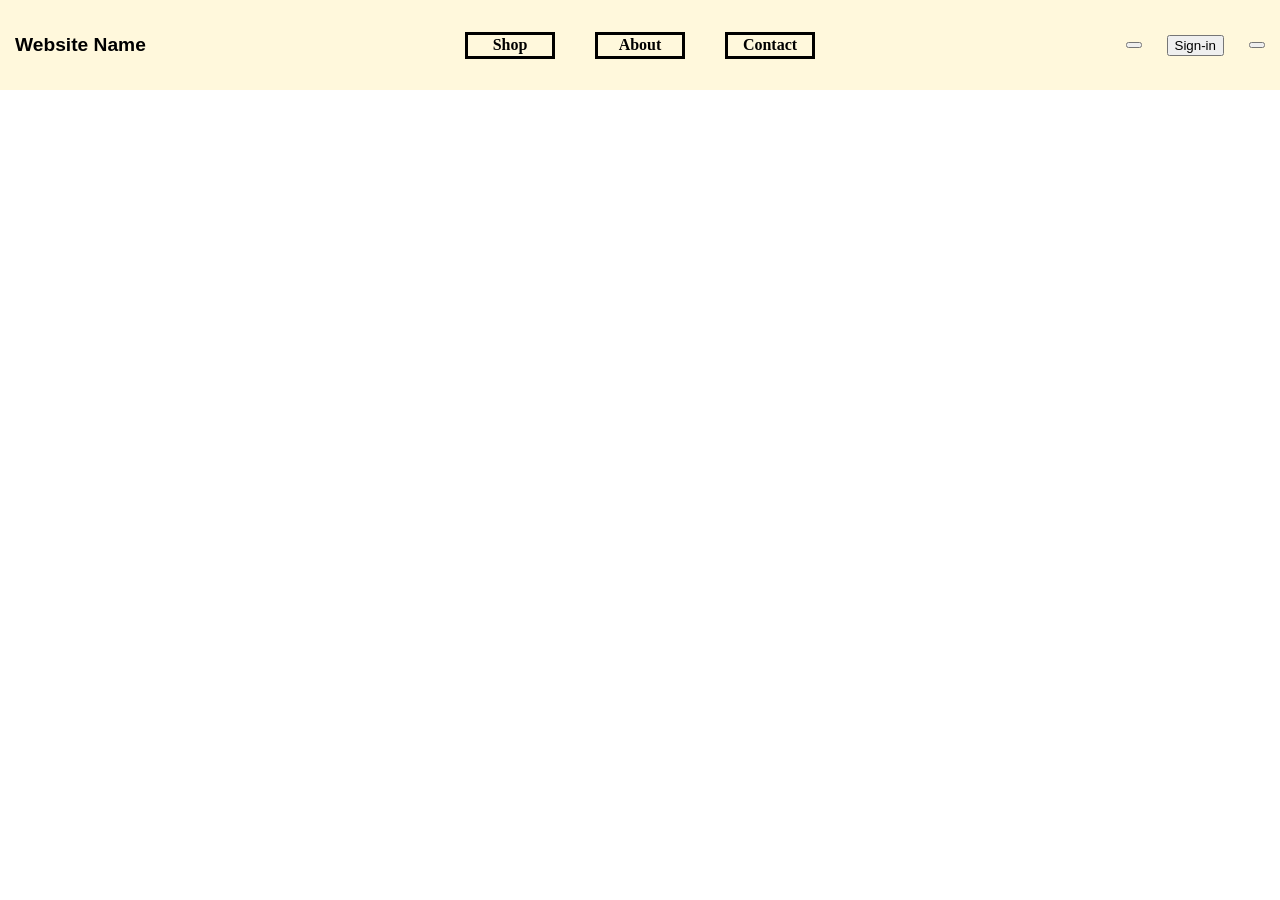
==== frontend/html/catalog.html @ 72d4e28c "Initial commit" ====
<!DOCTYPE html>
<html lang="en">

<head>
    <meta charset="UTF-8">
    <meta name="viewport" content="width=device-width, initial-scale=1.0">
    <title>Store Name</title>

    <link rel="stylesheet" href="../css/global.css">
    <link rel="stylesheet" href="../css/registration.css">
    <link rel="stylesheet" href="../css/header.css">
    <script src="../js/header.js"></script>
</head>

<body>
<div id="topSection">

</div>
    
</body>


</html>
---- frontend/css/global.css ----
body{
    position: relative;
    margin:0;
}
---- frontend/css/registration.css ----
#mainContainer{
    display:flex;
    height: calc(100dvh - 90px);
    gap:15px;
    width:100%;
}

.bannerDisplay{
    display:flex;
    flex-direction: column;
    width:30%;
    justify-content: center;
    align-content: center;
}
.banner{
    height: 92%;
    width:92%;
    /* border-top-right-radius: 24px;
    border-bottom-right-radius: 24px; */
    border-radius: 24px;
    border-style:double;
    border-color: bisque;
    border-width: 8px;
    align-self: center;
    object-fit: cover;
}

#registerSection{
    display:flex;
    flex-direction: column;
    width:50%;
    align-content: center;
    justify-content: center;
    flex-wrap: wrap;
}
#registerMenu{
    display:flex;
    flex-direction: column;
    height: 60%;
    width: 50%;
    gap:40px;
}

#registerOptions{
    display:flex;
    justify-content: space-evenly;
    padding:8px;
}
#registerOptions button{
    background:none;
    border: none;
    font-size: x-large;
    font-family: Arial, Helvetica, sans-serif;
    font-weight: bold;
    padding-bottom: 10px;
    border-bottom-style: solid;
    border-bottom-color: bisque;
    width:50%;
    cursor: pointer;
}
#registerOptions button:hover{
    border-bottom-color: goldenrod;
}

#registerInfo{
    display:flex;
    justify-content: center;
}
#registerInfo form{
    display:flex;
    flex-direction: column;
    width:95%;
    gap:30px;
}
.registerInput{
    display:flex;
    flex-direction: column;
    font-family: Arial, Helvetica, sans-serif;
    font-weight: bold;
    color:gray;
    gap:5px;
}
#registerInfo input{
    height:50px;
    border-radius: 8px;
    border-style:solid;
    border-color:lightgray;
    font-size: large;
}
#registerInfoSubmit{
    background-color: orange;
    border:none;
    border-radius: 5px;
    height:60px;
    width:85%;
    align-self: center;
    cursor: pointer;
    margin-top:20px;
    font-size: larger;
    font-weight: bold;
    font-family: Arial, Helvetica, sans-serif;
}

#registerInfoSubmit:hover{
transform: scale(1.05);
}
---- frontend/css/header.css ----
header{
    display:flex;
    align-items: center;
    justify-content: space-between;
    padding-left:15px;
    padding-right:15px;
    background-color: cornsilk;
    height:90px;
}
.headerSection{
    display:flex;
    width:400px;
    align-items: center;
}

#brandingSection{
    display:flex;
}
#websiteTitle{
    font-family:Verdana, Geneva, Tahoma, sans-serif;
    font-size: larger;
    font-weight: bolder;
    
}

#navSection{
    display:flex;
    gap:40px;
    justify-content: center;
}

#userSection{
    display:flex;
    gap:25px;
    justify-content: flex-end;
}

.navBtn{
    border:solid;
    background-color: transparent;
    cursor: pointer;
    font-size: medium;
    font-weight: bold;
    font-family: Cambria, Cochin, Georgia, Times, 'Times New Roman', serif;
    text-align: center;
    width:90px;
    height:27px;
}
.navBtn:hover{
    background-color: rgb(255, 211, 169);
    transform: scale(1.1);
}
.navBtn:active {
  /* Optional: slightly shrinks the button when clicked for tactile feedback */
  transform: scale(0.97);
}
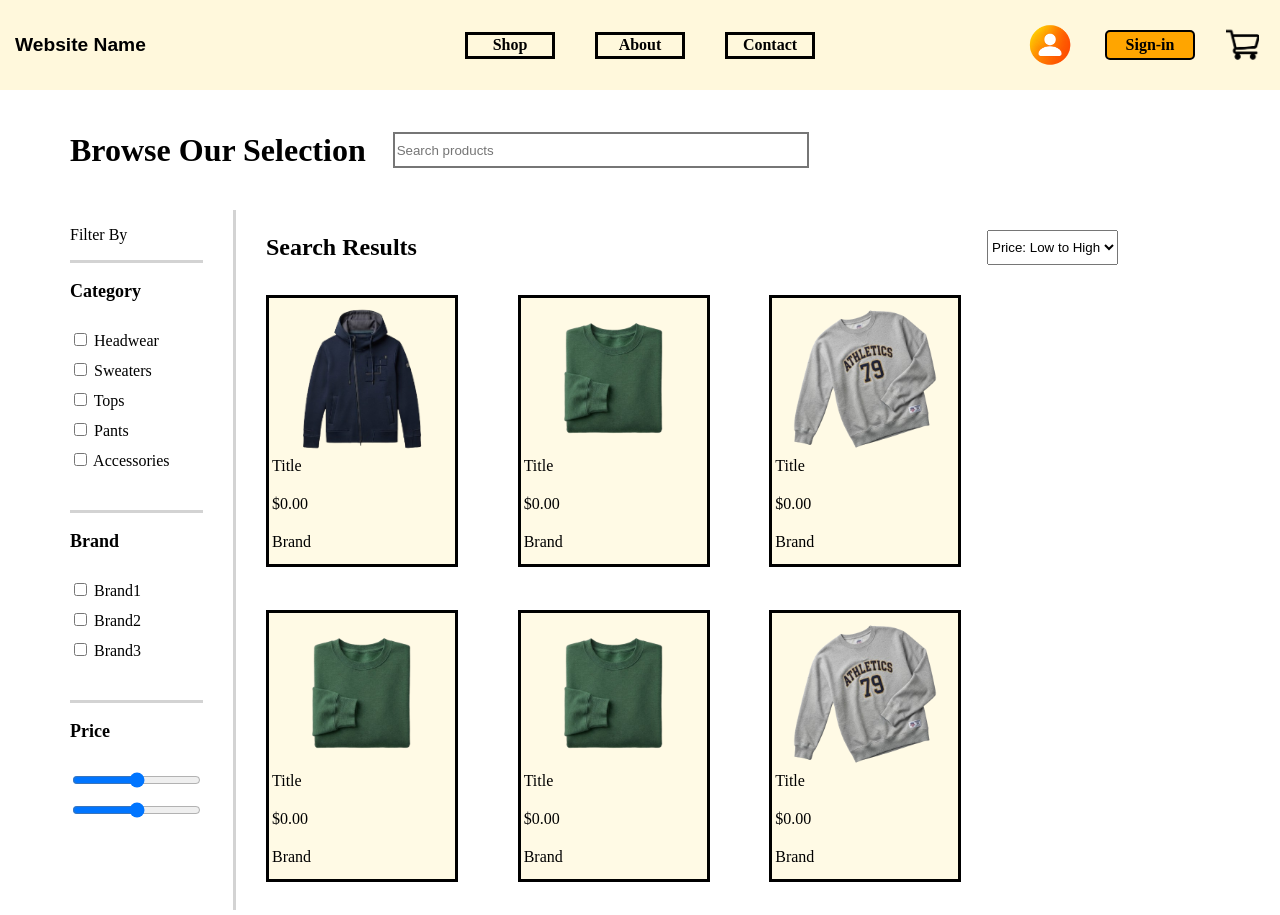
==== commit fb92a518: "Added initial HTML structure and CSS styling for the catalog page. Updated header UI. Certain button" ====
--- a/frontend/html/catalog.html
+++ b/frontend/html/catalog.html
@@ -7,16 +7,178 @@
     <title>Store Name</title>
 
     <link rel="stylesheet" href="../css/global.css">
-    <link rel="stylesheet" href="../css/registration.css">
+    <link rel="stylesheet" href="../css/catalog.css">
     <link rel="stylesheet" href="../css/header.css">
     <script src="../js/header.js"></script>
 </head>
 
 <body>
-<div id="topSection">
+    <div id="mainContainer">
 
-</div>
-    
+        <div id="topSection">
+            <p id="searchTitle">Browse Our Selection</p>
+            <div id="searchContainer">
+                <input id="searchBar" type="text" placeholder="Search products">
+            </div>
+        </div>
+
+        <div id="resultsSection">
+            <div id="filterMenu">
+                <p>Filter By</p>
+                <div id="filterSectionContainer">
+                    <div class="filterSection" id="categoryFilters">
+                        <p>Category</p>
+                        <label>
+                            <input type="checkbox" value="Headwear">
+                            Headwear
+                        </label>
+
+                        <label>
+                            <input type="checkbox" value="Sweaters">
+                            Sweaters
+                        </label>
+
+                        <label>
+                            <input type="checkbox" value="Tops">
+                            Tops
+                        </label>
+
+                        <label>
+                            <input type="checkbox" value="Pants">
+                            Pants
+                        </label>
+
+                        <label>
+                            <input type="checkbox" value="Accessories">
+                            Accessories
+                        </label>
+                    </div>
+
+                    <div class="filterSection" id="brandFilters">
+                        <p>Brand</p>
+                        <label>
+                            <input type="checkbox" value="Headwear">
+                            Brand1
+                        </label>
+
+                        <label>
+                            <input type="checkbox" value="Sweaters">
+                            Brand2
+                        </label>
+
+                        <label>
+                            <input type="checkbox" value="Tops">
+                            Brand3
+                        </label>
+                    </div>
+
+                    <div class="filterSection" id="priceFilters">
+                        <p>Price</p>
+                        <input id="minPrice" type="range">
+                        <input id="maxPrice" type="range">
+
+                    </div>
+                </div>
+            </div>
+
+            <div id="resultView">
+                <div id="resultViewHeader">
+                    <p id="searchQueryDisplay">Search Results</p>
+                    <select id="priceSort">
+                        <option>Price: Low to High</option>
+                        <option>Price: High to Low</option>
+                    </select>
+                </div>
+                <div id="results" class="customScroll">
+
+                    <div class="resultCard">
+                        <div class="cardImgContainer">
+                            <img class="productImg" src="../resources/images/productImg/blueHoodie.png">
+                        </div>
+                        <div class="cardInfoContainer">
+                            <p class="productTitle">Title</p>
+                            <p class="productPrice">$0.00</p>
+                            <p class="productBrand">Brand</p>
+                        </div>
+                    </div>
+                    <div class="resultCard">
+                        <div class="cardImgContainer">
+                            <img class="productImg" src="../resources/images/productImg/greenSweater.png">
+                        </div>
+                        <div class="cardInfoContainer">
+                            <p class="productTitle">Title</p>
+                            <p class="productPrice">$0.00</p>
+                            <p class="productBrand">Brand</p>
+                        </div>
+                    </div>
+                    <div class="resultCard">
+                        <div class="cardImgContainer">
+                            <img class="productImg" src="../resources/images/productImg/greySweater.png">
+                        </div>
+                        <div class="cardInfoContainer">
+                            <p class="productTitle">Title</p>
+                            <p class="productPrice">$0.00</p>
+                            <p class="productBrand">Brand</p>
+                        </div>
+                    </div>
+                    <div class="resultCard">
+                        <div class="cardImgContainer">
+                            <img class="productImg" src="../resources/images/productImg/greenSweater.png">
+                        </div>
+                        <div class="cardInfoContainer">
+                            <p class="productTitle">Title</p>
+                            <p class="productPrice">$0.00</p>
+                            <p class="productBrand">Brand</p>
+                        </div>
+                    </div>
+                    <div class="resultCard">
+                        <div class="cardImgContainer">
+                            <img class="productImg" src="../resources/images/productImg/greenSweater.png">
+                        </div>
+                        <div class="cardInfoContainer">
+                            <p class="productTitle">Title</p>
+                            <p class="productPrice">$0.00</p>
+                            <p class="productBrand">Brand</p>
+                        </div>
+                    </div>
+                    <div class="resultCard">
+                        <div class="cardImgContainer">
+                            <img class="productImg" src="../resources/images/productImg/greySweater.png">
+                        </div>
+                        <div class="cardInfoContainer">
+                            <p class="productTitle">Title</p>
+                            <p class="productPrice">$0.00</p>
+                            <p class="productBrand">Brand</p>
+                        </div>
+                    </div>
+                    <div class="resultCard">
+                        <div class="cardImgContainer">
+                            <img class="productImg" src="../resources/images/productImg/blueHoodie.png">
+                        </div>
+                        <div class="cardInfoContainer">
+                            <p class="productTitle">Title</p>
+                            <p class="productPrice">$0.00</p>
+                            <p class="productBrand">Brand</p>
+                        </div>
+                    </div>
+                    <div class="resultCard">
+                        <div class="cardImgContainer">
+                            <img class="productImg" src="../resources/images/productImg/greySweater.png">
+                        </div>
+                        <div class="cardInfoContainer">
+                            <p class="productTitle">Title</p>
+                            <p class="productPrice">$0.00</p>
+                            <p class="productBrand">Brand</p>
+                        </div>
+                    </div>
+                    
+
+                </div>
+            </div>
+
+        </div>
+
+    </div>
 </body>
 
 
--- a/frontend/css/global.css
+++ b/frontend/css/global.css
@@ -2,3 +2,20 @@
     position: relative;
     margin:0;
 }
+
+.customScroll::-webkit-scrollbar{
+    width:10px;
+}
+.customScroll::-webkit-scrollbar-track{
+    background: cornsilk;
+}
+.customScroll::-webkit-scrollbar-thumb {
+    background: orange;
+    border-radius: 10px;
+    border-width: 1px;
+    border-style: solid;
+    border-color: black;
+}
+.customScroll::-webkit-scrollbar-corner{
+  display:none;
+}
--- a/frontend/css/catalog.css
+++ b/frontend/css/catalog.css
@@ -0,0 +1,144 @@
+body{
+    display:flex;
+    flex-direction: column;
+    gap:10px;
+}
+
+#mainContainer{
+    margin-left: 70px;
+    margin-right: 70px;
+}
+
+#topSection{
+    display:flex;
+    height:100px;
+    justify-content: center;
+    align-items: center;
+    padding-bottom:10px;
+}
+
+#resultsSection{
+    display:flex;
+    height:700px;
+}
+
+#searchTitle{
+    width:450px;
+    font-size: xx-large;
+    font-weight: bold;
+    text-align: left;
+    font-family: Cambria, Cochin, Georgia, Times, 'Times New Roman', serif;
+}
+
+#searchContainer{
+    display:flex;
+    width:100%;
+    justify-content: left;
+}
+#searchBar{
+    width:50%;
+    height:30px;
+    border-style: solid;
+}
+#searchBar:focus{
+    border-color: orange;
+    border-style: solid;  
+    outline: none;
+}
+
+#filterMenu{
+    display: flex;
+    flex-direction: column;
+    /* padding-left:30px; */
+    border-right-style: solid;
+    border-color: lightgray;
+    padding-right: 30px;
+    font-family: Cambria, Cochin, Georgia, Times, 'Times New Roman', serif;
+}
+#filterSectionContainer{
+    display: flex;
+    flex-direction: column;
+    gap:40px;
+}
+.filterSection{
+    border-top-style: solid;
+    border-top-color: lightgray;
+    display: flex;
+    flex-direction: column;
+    gap:10px;
+}
+.filterSection p{
+    font-weight: bold;
+    font-size: large;
+}
+
+#resultView{
+    width:80%;
+    min-width: 800px;
+}
+#resultViewHeader{
+    display: flex;
+    justify-content: space-between;
+    height: 75px;
+    padding-left:30px;
+    padding-right:30px;
+}
+#searchQueryDisplay{
+    font-size: x-large;
+    font-weight: bold;
+}
+#priceSort{
+   height:35px; 
+   align-self: center;
+}
+
+#results{
+    display: flex;
+    flex-wrap: wrap;
+    overflow: scroll;
+    max-height:620px;
+    height:620px;
+    padding-left: 30px;
+    padding-right:30px;
+    padding-top:10px;
+    gap:7%;
+    overflow-x: hidden;
+}
+
+.resultCard{
+    display: flex;
+    flex-direction: column;
+    min-height:260px;
+    min-width:180px;
+    height:260px;
+    width:180px;
+    border-style: solid;
+    background-color: rgb(255, 250, 229);
+    padding:3px;
+}
+.resultCard:hover{
+    background-color: blanchedalmond;
+    transform: scale(1.01);
+}
+.cardImgContainer{
+    height:60%;
+}
+.cardInfoContainer{
+    display: flex;
+    flex-direction: column;
+    height:40%;
+    gap:20px;
+    overflow:hidden;
+    font-family: Cambria, Cochin, Georgia, Times, 'Times New Roman', serif;
+}
+.cardInfoContainer p{
+    margin: 0;
+}
+.productImg{
+    width:100%;
+    height:100%;
+    object-fit: cover;
+}
+
+
+
--- a/frontend/css/header.css
+++ b/frontend/css/header.css
@@ -1,3 +1,7 @@
+a{
+    text-decoration: none;
+    color: black;
+}
 header{
     display:flex;
     align-items: center;
@@ -29,12 +33,6 @@
     justify-content: center;
 }
 
-#userSection{
-    display:flex;
-    gap:25px;
-    justify-content: flex-end;
-}
-
 .navBtn{
     border:solid;
     background-color: transparent;
@@ -51,6 +49,65 @@
     transform: scale(1.1);
 }
 .navBtn:active {
-  /* Optional: slightly shrinks the button when clicked for tactile feedback */
   transform: scale(0.97);
-}+}
+
+#userSection{
+    display:flex;
+    gap:25px;
+    justify-content: flex-end;
+}
+#registerBtn {
+    background: orange;
+    border-style: solid;
+    border-radius: 5px;
+    width: 90px;
+    height: 30px;
+    font-family: Cambria, Cochin, Georgia, Times, 'Times New Roman', serif;
+    font-weight: bold;
+    font-size: medium;
+}
+#registerBtn:hover{
+    transform: scale(1.1);
+}
+#registerBtn:active {
+  transform: scale(0.97);
+}
+
+#accountOptions{
+    width:60px;
+    height:60px;
+    background: none;
+    border:none;
+    cursor: pointer;
+    transform: scale(1.2);
+}
+#accountOptions img{
+    object-fit: cover;
+    width:100%;
+    height:100%;
+}
+#accountOptions:active {
+  transform: scale(0.97);
+}
+
+
+#cartBtn{
+    width:45px;
+    height:45px;
+    background: none;
+    border:none;
+    cursor: pointer;
+}
+#cartBtn img{
+    object-fit: cover;
+    width:100%;
+    height:100%;
+}
+#cartBtn:hover{
+  transform: scale(1.1);
+}
+#cartBtn:active {
+  transform: scale(0.97);
+}
+
